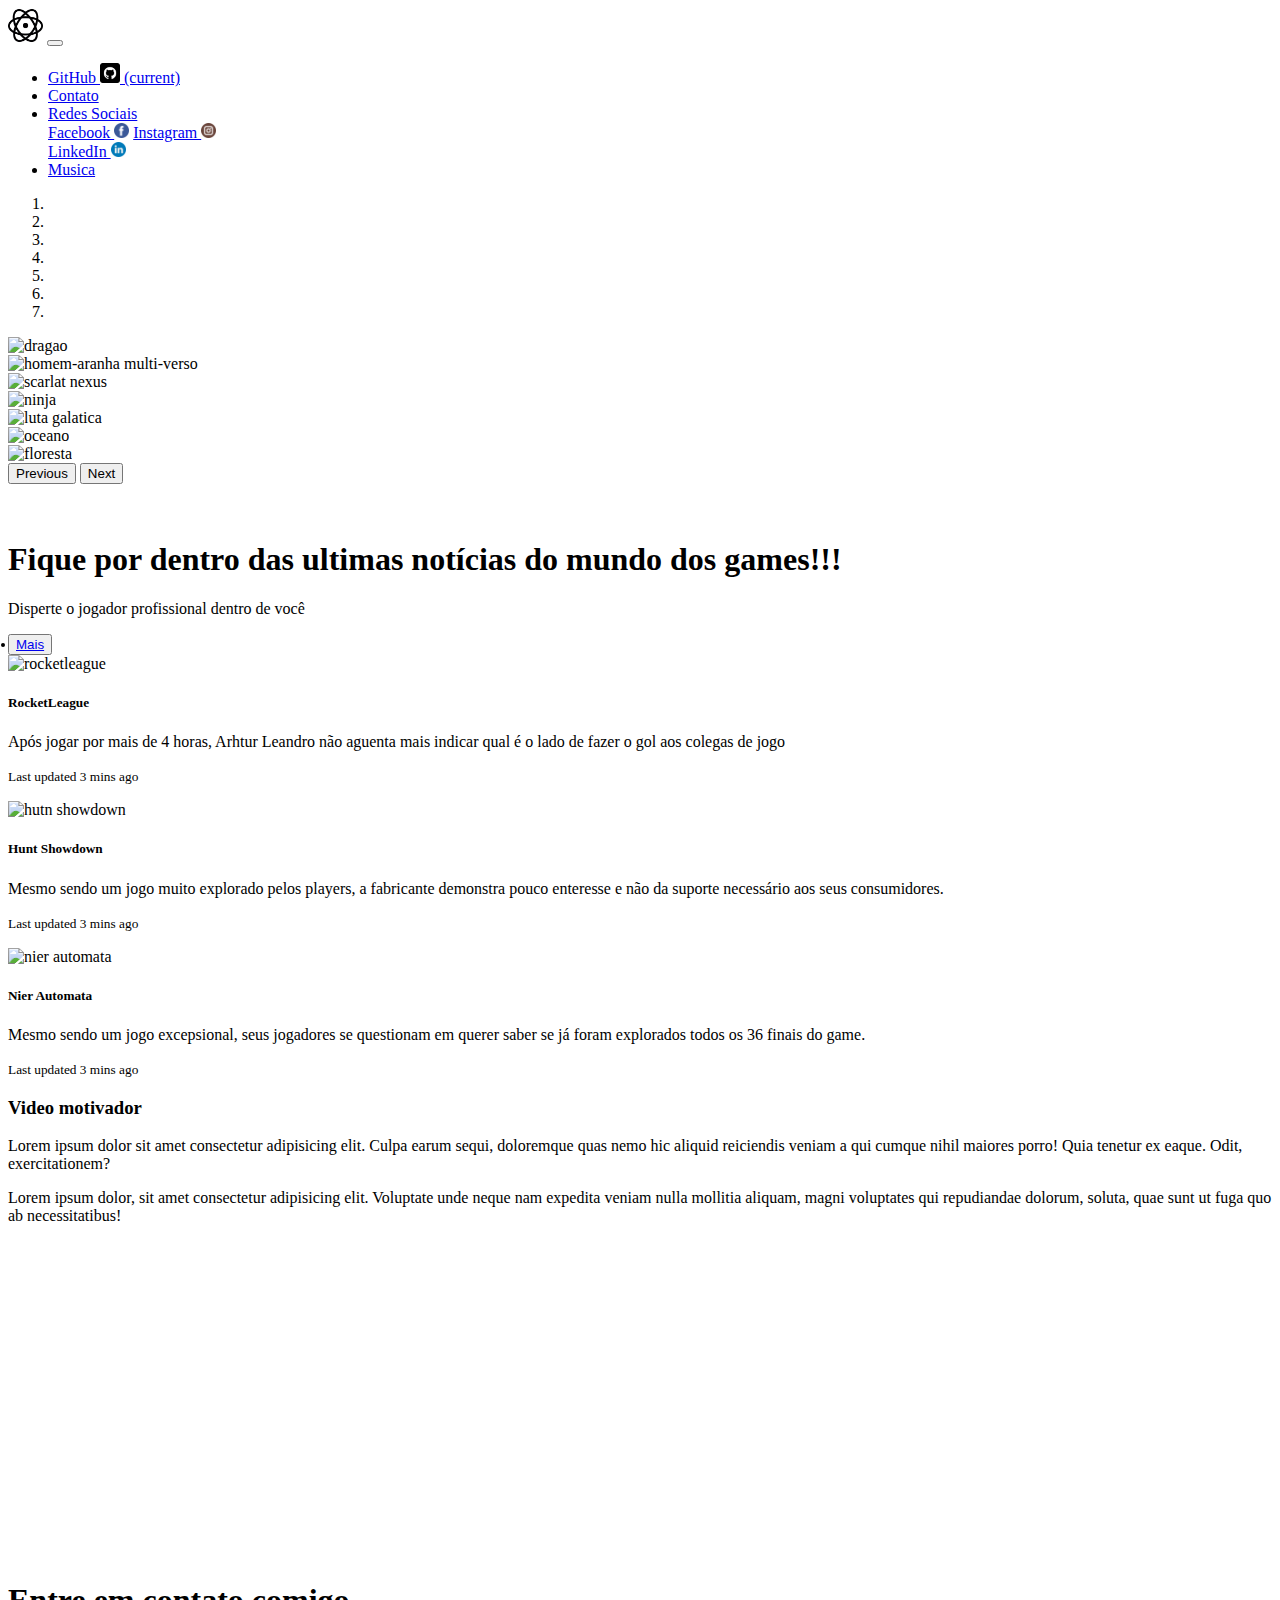
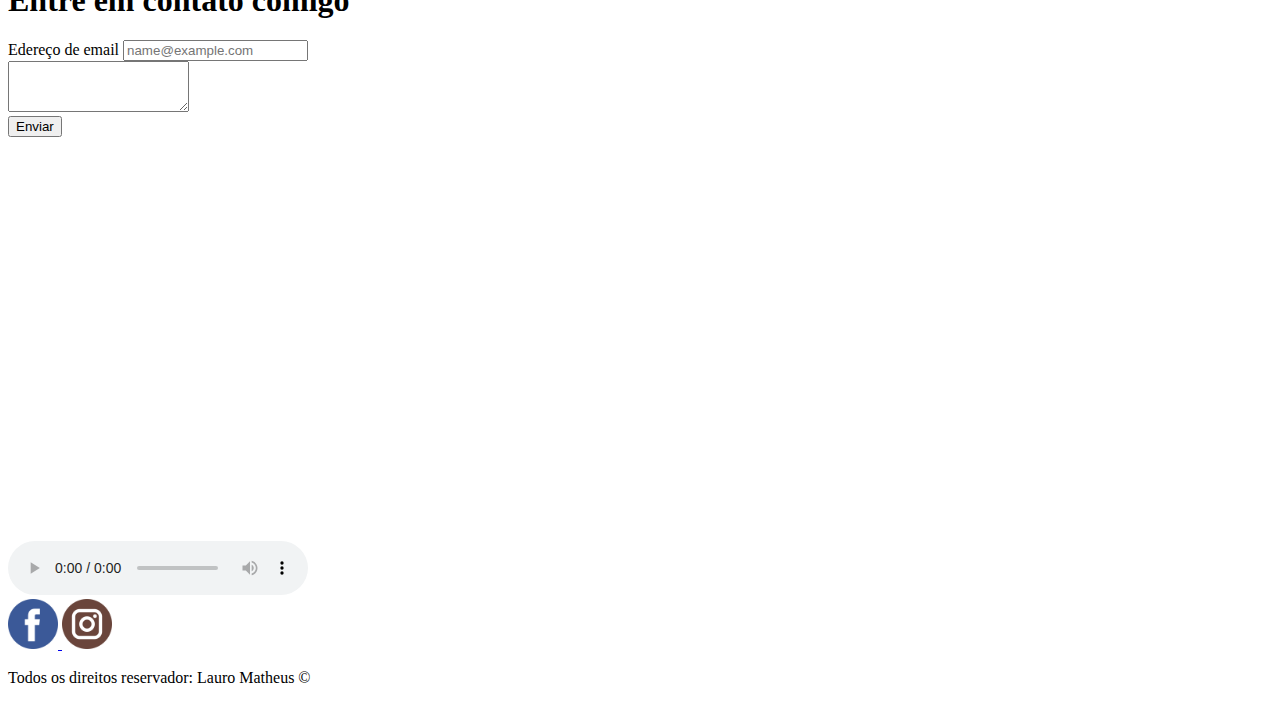
==== bootstrap/index.html @ bc099209 "@Lauro0304 [Task: site com bootstrap]" ====
<!DOCTYPE html>
<html lang="pt-br">

<head>
    <meta charset="UTF-8">
    <meta http-equiv="X-UA-Compatible" content="IE=edge">
    <meta name="viewport" content="width=device-width, initial-scale=1.0">
    <title>Implementando BootStrap</title>
    <link rel="stylesheet" href="https://cdn.jsdelivr.net/npm/bootstrap@4.6.1/dist/css/bootstrap.min.css"
        integrity="sha384-zCbKRCUGaJDkqS1kPbPd7TveP5iyJE0EjAuZQTgFLD2ylzuqKfdKlfG/eSrtxUkn" crossorigin="anonymous">
    <style>
        .tm-social {
            width: 50px;
            height: 50px;
        }

        .fundodesite {
            background-image: url(https://besthqwallpapers.com/Uploads/15-4-2019/87425/thumb2-microcircuit-4k-chip-digital-equipment-board.jpg);
            background-repeat: no-repeat;
            background-size: cover;
            background-position: center center;
        }
    </style>
</head>

<body class="fundodesite">







    <!--menu-->
    <nav class="navbar navbar-expand-lg navbar-dark bg-danger">
        <a class="navbar-brand" href="index.html"><img width="35" height="35" src="./assets/ciencia.png"
                alt="imagem de atomo"></a>
        <button class="navbar-toggler" type="button" data-toggle="collapse" data-target="#navbarSupportedContent"
            aria-controls="navbarSupportedContent" aria-expanded="false" aria-label="Toggle navigation">
            <span class="navbar-toggler-icon"></span>
        </button>

        <div class="collapse navbar-collapse" id="navbarSupportedContent">
            <ul class="navbar-nav mr-auto">
                <li class="nav-item active">
                    <a class="nav-link" href="https://github.com/Lauro0304" target="_blank">GitHub <img
                            src="./assets/github.png" width="20" height="20" alt=""> <span
                            class="sr-only">(current)</span></a>
                </li>
                <li class="nav-item">
                    <a class="nav-link" href="#contato">Contato</a>
                </li>
                <li class="nav-item dropdown">
                    <a class="nav-link dropdown-toggle" href="#" id="navbarDropdown" role="button"
                        data-toggle="dropdown" aria-expanded="false">
                        Redes Sociais
                    </a>
                    <div class="dropdown-menu" aria-labelledby="navbarDropdown">
                        <a class="dropdown-item" href="https://www.facebook.com/lauro.matheus.3/"
                            target="_blank">Facebook <img src="./assets/facebook.png" height="15" width="15"
                                alt="imagem facebook"></a>
                        <a class="dropdown-item" href="https://www.instagram.com/lauro_alves.98/"
                            target="_blank">Instagram <img src="./assets/instagram.png" width="15" height="15"
                                alt="imagem instagram"></a>
                        <div class="dropdown-divider"></div>
                        <a class="dropdown-item" href="https://www.linkedin.com/in/lauro-matheus-0a109758/ "
                            target="_blank">LinkedIn <img src="./assets/linkedin.png" height="15" width="15"
                                alt="imagem linkedin"></a>

                    </div>
                <li class="nav-item">
                    <a class="nav-link" href="#musica">Musica</a>
                </li>

            </ul>

        </div>
    </nav>
    <!--/menu-->

    <!--carrosel-->
    <div id="carouselExampleIndicators" class="carousel slide" data-ride="carousel">
        <ol class="carousel-indicators">
            <li data-target="#carouselExampleIndicators" data-slide-to="0" class="active"></li>
            <li data-target="#carouselExampleIndicators" data-slide-to="1"></li>
            <li data-target="#carouselExampleIndicators" data-slide-to="2"></li>
            <li data-target="#carouselExampleIndicators" data-slide-to="3"></li>
            <li data-target="#carouselExampleIndicators" data-slide-to="4"></li>
            <li data-target="#carouselExampleIndicators" data-slide-to="5"></li>
            <li data-target="#carouselExampleIndicators" data-slide-to="6"></li>
        </ol>
        <div class="carousel-inner">
            <div class="carousel-item active">
                <img src="https://images5.alphacoders.com/958/thumb-1920-958580.jpg" class="d-block w-100" alt="dragao">
            </div>
            <div class="carousel-item">
                <img src="https://i.pinimg.com/originals/bf/82/f6/bf82f6956a32819af48c2572243e8286.jpg"
                    class="d-block w-100" alt="homem-aranha multi-verso">
            </div>
            <div class="carousel-item">
                <img src="https://twinfinite.net/wp-content/uploads/2021/06/scarlet-nexus-1-3.jpg" class="d-block w-100"
                    alt="scarlat nexus">
            </div>
            <div class="carousel-item">
                <img src="https://coolwallpapers.me/picsup/2619267-games-4k-hd-pc-wallpaper-free-download.jpg"
                    class="d-block w-100" alt="ninja">
            </div>
            <div class="carousel-item">
                <img src="https://i.pinimg.com/originals/60/c2/17/60c2177448cbf90408ed1df7da78cf00.jpg"
                    class="d-block w-100" alt="luta galatica">
            </div>
            <div class="carousel-item">
                <img src="https://cdn.wallpapersafari.com/24/14/srT0ky.jpg" class="d-block w-100" alt="oceano">
            </div>
            <div class="carousel-item">
                <img src="https://wallpapercave.com/wp/wp4676582.jpg" class="d-block w-100" alt="floresta">
            </div>
        </div>
        <button class="carousel-control-prev" type="button" data-target="#carouselExampleIndicators" data-slide="prev">
            <span class="carousel-control-prev-icon" aria-hidden="true"></span>
            <span class="sr-only">Previous</span>
        </button>
        <button class="carousel-control-next" type="button" data-target="#carouselExampleIndicators" data-slide="next">
            <span class="carousel-control-next-icon" aria-hidden="true"></span>
            <span class="sr-only">Next</span>
        </button>
    </div>
    <!--/arrosel-->
    <br>
    <br>
    <!--cards-->

    <div class="jumbotron jumbotron-fluid bg-dark">
        <div class="container text-light">
            <h1 class="display-4">Fique por dentro das ultimas notícias do mundo dos games!!!</h1>
            <p class="lead">Disperte o jogador profissional dentro de você </p>
            <button type="button" class="btn btn-primary btn-sm ">
                <li><a class="text-light" href="https://www.tecmundo.com.br/voxel/plataformas/pc/noticias"
                        target="_blank">Mais</a></li>
            </button>
        </div>
    </div>


    </div>

    <div class="container-fluid">
        <div class="card-deck">
            <div class="card">
                <img src="https://cdn1.epicgames.com/offer/9773aa1aa54f4f7b80e44bef04986cea/6609d2e1-62d9-4094-9cb7-26d9a7f5ba3f_2560x1440-071db7b0d39d5635f684940c1e3c4ec3"
                    class="card-img-top" alt="rocketleague">
                <div class="card-body">
                    <h5 class="card-title">RocketLeague</h5>
                    <p class="card-text">Após jogar por mais de 4 horas, Arhtur Leandro não aguenta mais indicar qual é
                        o lado de fazer o gol aos colegas de jogo</p>
                    <p class="card-text"><small class="text-muted">Last updated 3 mins ago</small></p>
                </div>
            </div>
            <div class="card">
                <img src="https://botaaficha.com.br/wp-content/uploads/2020/09/Hunt.jpg" class="card-img-top"
                    alt="hutn showdown">
                <div class="card-body">
                    <h5 class="card-title">Hunt Showdown</h5>
                    <p class="card-text">Mesmo sendo um jogo muito explorado pelos players, a fabricante demonstra pouco
                        enteresse e não da suporte necessário aos seus consumidores.
                    </p>
                    <p class="card-text"><small class="text-muted">Last updated 3 mins ago</small></p>
                </div>
            </div>
            <div class="card">
                <img src="https://imagenes.20minutos.es/files/image_656_370/uploads/imagenes/2019/09/03/1051201.jpg"
                    class="card-img-top" alt="nier automata">
                <div class="card-body">
                    <h5 class="card-title">Nier Automata</h5>
                    <p class="card-text">Mesmo sendo um jogo excepsional, seus jogadores se questionam em querer saber
                        se já foram explorados todos os 36 finais do game.</p>
                    <p class="card-text"><small class="text-muted">Last updated 3 mins ago</small></p>
                </div>
            </div>
            <div class="row  justify-content-center mt-4 mb-4 ">
                <div class=" col-md-4 ">
                    <h3 class="text-light">Video motivador</h3>
                    <p class="text-light">
                        Lorem ipsum dolor sit amet consectetur adipisicing elit. Culpa earum sequi, doloremque quas nemo
                        hic
                        aliquid reiciendis veniam a qui cumque nihil maiores porro! Quia tenetur ex eaque. Odit,
                        exercitationem?
                    </p>
                    <p class="text-light">
                        Lorem ipsum dolor, sit amet consectetur adipisicing elit. Voluptate unde neque nam expedita
                        veniam nulla
                        mollitia aliquam, magni voluptates qui repudiandae dolorum, soluta, quae sunt ut fuga quo ab
                        necessitatibus!
                    </p>
                </div>
                <div class="col-md-6">
                    <iframe width="560" height="315" src="https://www.youtube.com/embed/GF4Qu_LRLL8"
                        title="YouTube video player" frameborder="0"
                        allow="accelerometer; autoplay; clipboard-write; encrypted-media; gyroscope; picture-in-picture"
                        allowfullscreen></iframe>
                </div>
            </div>
            <!--/cards-->


        </div>


        <div id=contato>
            <div class="row">
                <div class="col-md-12">
                    <h1 class="text-light row d-flex justify-content-center mt-5">Entre em contato comigo</h1>
                </div>
            </div>
            <div class="row">


                <div class="text-light col-md-6">
                    <form>
                        <div class="form-group">
                            <label for="exampleFormControlInput1">Edereço de email</label>
                            <input type="email" class="form-control" id="exampleFormControlInput1"
                                placeholder="name@example.com">
                        </div>

                        <div class="form-group">
                            <label for="exampleFormControlTextarea1"></label>
                            <textarea class="form-control" id="exampleFormControlTextarea1" rows="3"></textarea>
                        </div>
                        <div class="form-group d-flex justify-content-end">
                            <button class="btn-outline-success ">Enviar</button>
                        </div>
                    </form>
                </div>
                <div class="col-md-6">


                    <iframe class="w-100" src="https://www.google.com/maps/embed?pb=!1m18!1m12!1m3!1d987.8762448689552!2d-
                    34.83150917077066!3d-7.946652671415775!2m3!1f0!2f0!3f0!3m2!1i1024!2i768!4f13.1!3m3!1m2!1s0x7ab3d
                    c673d24465%3A0xe33320db09418a11!2sR.%20%C3%89dson%20R%C3%A9gis%2C%20567%20-%20Janga%2C%20Paulista%20
                    -%20PE%2C%2053439-160!5e0!3m2!1spt-BR!2sbr!4v1637692015780!5m2!1spt-BR!2sbr" width="850"
                        height="400" style="border:0;" allowfullscreen="" loading="lazy" onmousemove="mapaZoom()"
                        onmouseout="mapaNormal()"></iframe>

                </div>
            </div>


        </div>



    </div>
    <li>
        <audio id="musica" src=" ./assets/best-music-mix-no-copyright-gaming-music-music-by-roy-knox-and-friends.mp3"
            autoplay controls loop>
        </audio>
    </li>
    <!--rodapé-->

    <footer>
        <div class="row d-flex justify-content-center mt-5">
            <div class="col-md-12  d-flex justify-content-center ">

                <a href="https://www.facebook.com/lauro.matheus.3/" target="_blank" class="p-3">
                    <img class="tm-social" src="assets/facebook.png" alt="logo facebook">
                </a>

                <a href="https://www.instagram.com/lauro_alves.98/" target="_blank" class="p-3">
                    <img class="tm-social" src="assets/instagram.png" alt="logo do instagram">
                </a>
            </div>
        </div>

        <div class="row">
            <div class="col-md-12">

                <p class="text-center text-light"">
                        Todos os direitos reservador: Lauro Matheus &copy;
                    </p>
                </div>
            </div>
        </footer>
        <!--/rodapé-->
    </div>
    















                    <!-- scrip necessario para usar os codigos JS do bootstrap-->
                    <script src=" https://cdn.jsdelivr.net/npm/jquery@3.5.1/dist/jquery.slim.min.js"
                    integrity="sha384-DfXdz2htPH0lsSSs5nCTpuj/zy4C+OGpamoFVy38MVBnE+IbbVYUew+OrCXaRkfj"
                    crossorigin="anonymous">
                    </script>
                    <script src="https://cdn.jsdelivr.net/npm/bootstrap@4.6.1/dist/js/bootstrap.bundle.min.js"
                        integrity="sha384-fQybjgWLrvvRgtW6bFlB7jaZrFsaBXjsOMm/tB9LTS58ONXgqbR9W8oWht/amnpF"
                        crossorigin="anonymous"></script>
                    <!-- /scrip necessario para usar os codigos JS do bootstrap-->
</body>

</html>
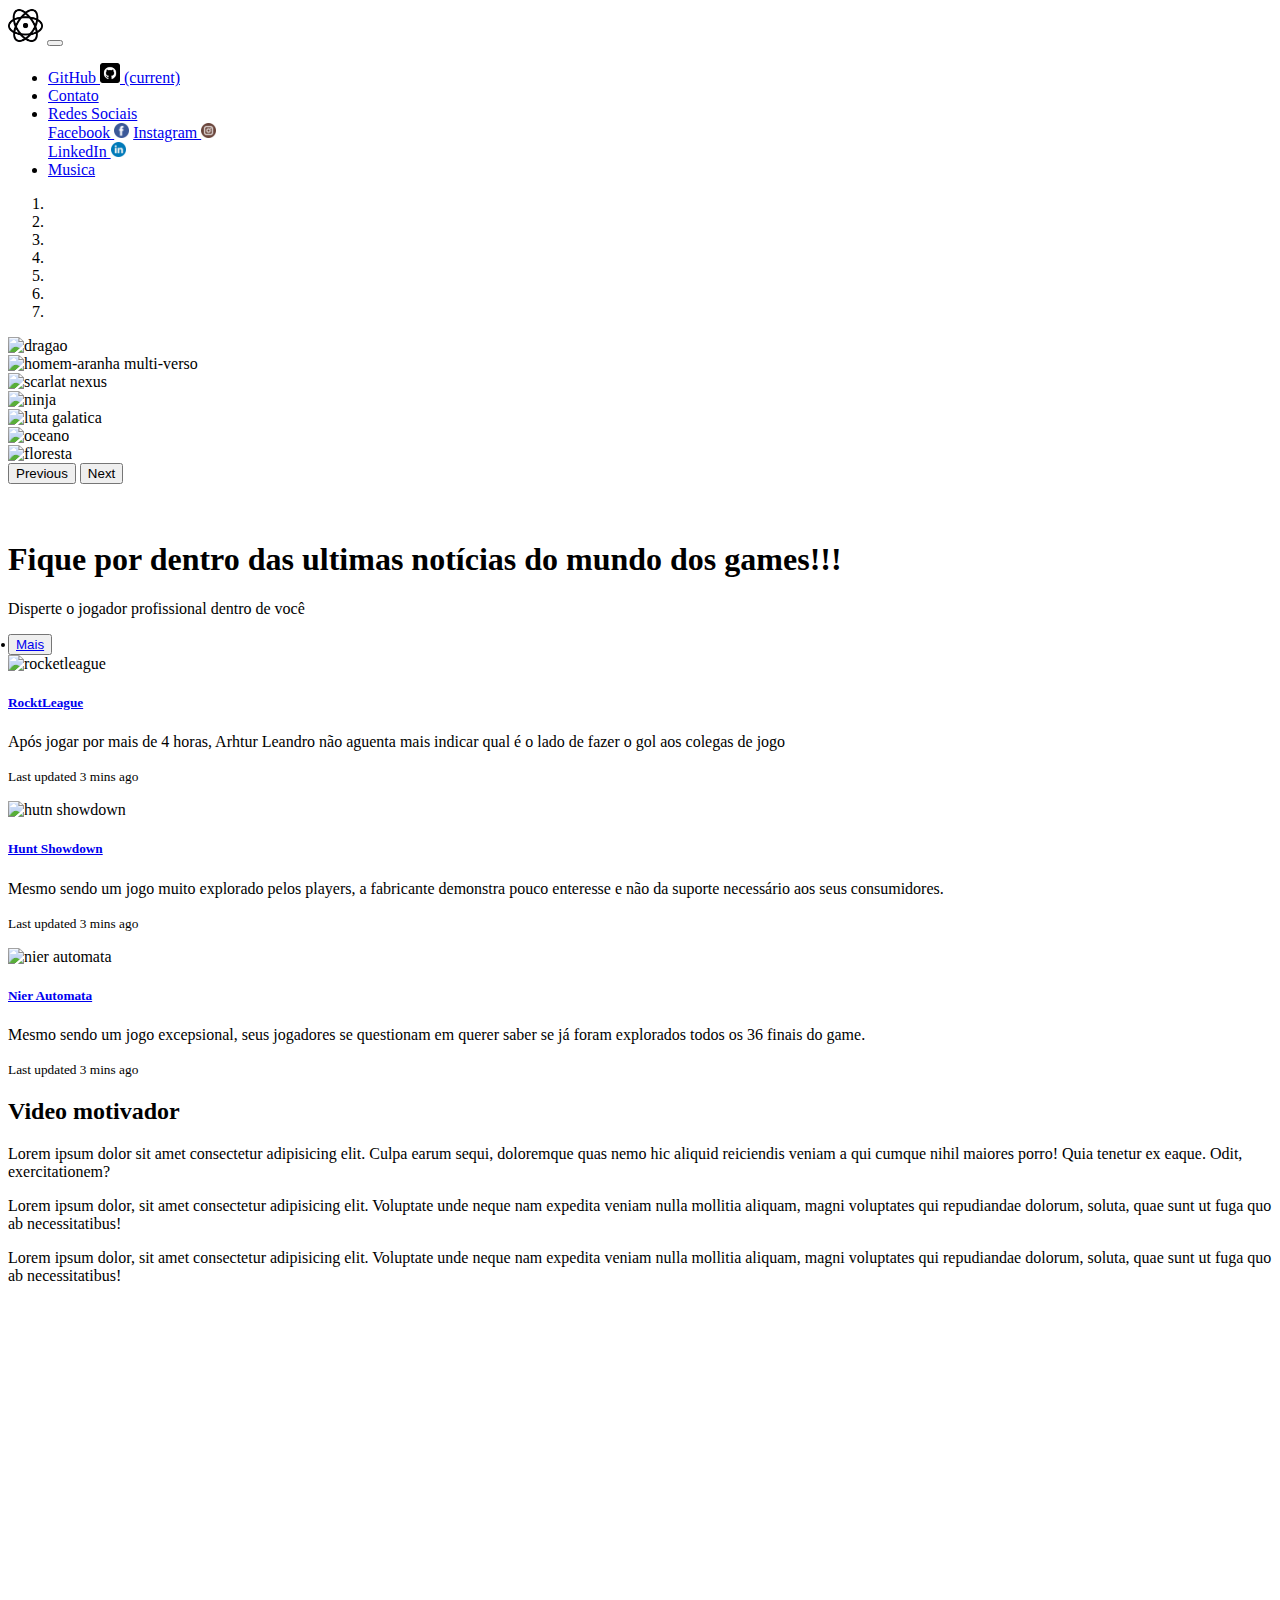
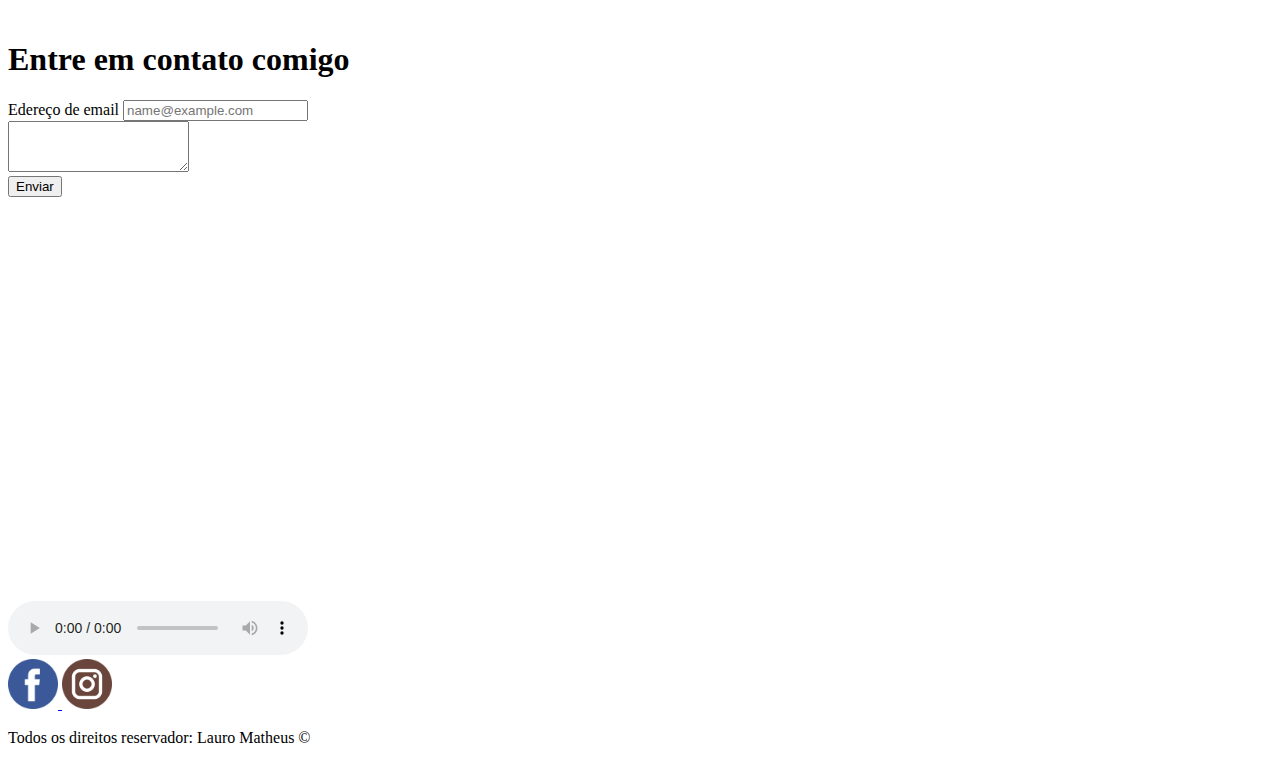
==== commit b04febf3: "@Lauro0304[ Task: colocando outras img e gif]" ====
--- a/bootstrap/index.html
+++ b/bootstrap/index.html
@@ -15,7 +15,7 @@
         }
 
         .fundodesite {
-            background-image: url(https://besthqwallpapers.com/Uploads/15-4-2019/87425/thumb2-microcircuit-4k-chip-digital-equipment-board.jpg);
+            background-image: url(https://data.1freewallpapers.com/download/triangle-solid-black-gold-4k-abstract-2048x1536.jpg);
             background-repeat: no-repeat;
             background-size: cover;
             background-position: center center;
@@ -147,20 +147,20 @@
     <div class="container-fluid">
         <div class="card-deck">
             <div class="card">
-                <img src="https://cdn1.epicgames.com/offer/9773aa1aa54f4f7b80e44bef04986cea/6609d2e1-62d9-4094-9cb7-26d9a7f5ba3f_2560x1440-071db7b0d39d5635f684940c1e3c4ec3"
-                    class="card-img-top" alt="rocketleague">
+                <img src="https://media4.giphy.com/media/nXg2lqVpal6KgSC8Zq/200.gif" class="card-img-top"
+                    alt="rocketleague">
                 <div class="card-body">
-                    <h5 class="card-title">RocketLeague</h5>
+                    <h5 class="card-title"><a href="https://www.rocketleague.com/pt-br/" target="_blank">RocktLeague</a></h5>
                     <p class="card-text">Após jogar por mais de 4 horas, Arhtur Leandro não aguenta mais indicar qual é
                         o lado de fazer o gol aos colegas de jogo</p>
                     <p class="card-text"><small class="text-muted">Last updated 3 mins ago</small></p>
                 </div>
             </div>
             <div class="card">
-                <img src="https://botaaficha.com.br/wp-content/uploads/2020/09/Hunt.jpg" class="card-img-top"
+                <img src="https://c.tenor.com/UbJ5ojQDyZsAAAAC/hunt-showdown-video-game.gif" class="card-img-top"
                     alt="hutn showdown">
                 <div class="card-body">
-                    <h5 class="card-title">Hunt Showdown</h5>
+                    <h5 class="card-title"><a href="https://www.huntshowdown.com" target="_blank">Hunt Showdown</a></h5>
                     <p class="card-text">Mesmo sendo um jogo muito explorado pelos players, a fabricante demonstra pouco
                         enteresse e não da suporte necessário aos seus consumidores.
                     </p>
@@ -168,10 +168,10 @@
                 </div>
             </div>
             <div class="card">
-                <img src="https://imagenes.20minutos.es/files/image_656_370/uploads/imagenes/2019/09/03/1051201.jpg"
+                <img src="https://64.media.tumblr.com/60479f96b39f4ca38bd1136cb59a5ae8/tumblr_o8vqg0gGXz1s8nccpo3_500.gifv"
                     class="card-img-top" alt="nier automata">
                 <div class="card-body">
-                    <h5 class="card-title">Nier Automata</h5>
+                    <h5 class="card-title"><a href="https://store.steampowered.com/app/524220/NieRAutomata/" target="_blank">Nier Automata</a></h5>
                     <p class="card-text">Mesmo sendo um jogo excepsional, seus jogadores se questionam em querer saber
                         se já foram explorados todos os 36 finais do game.</p>
                     <p class="card-text"><small class="text-muted">Last updated 3 mins ago</small></p>
@@ -179,12 +179,18 @@
             </div>
             <div class="row  justify-content-center mt-4 mb-4 ">
                 <div class=" col-md-4 ">
-                    <h3 class="text-light">Video motivador</h3>
-                    <p class="text-light">
+                    <h2 class="text-light">Video motivador</h2>
+                    <p class="text-light ">
                         Lorem ipsum dolor sit amet consectetur adipisicing elit. Culpa earum sequi, doloremque quas nemo
                         hic
                         aliquid reiciendis veniam a qui cumque nihil maiores porro! Quia tenetur ex eaque. Odit,
                         exercitationem?
+                    </p>
+                    <p class="text-light">
+                        Lorem ipsum dolor, sit amet consectetur adipisicing elit. Voluptate unde neque nam expedita
+                        veniam nulla
+                        mollitia aliquam, magni voluptates qui repudiandae dolorum, soluta, quae sunt ut fuga quo ab
+                        necessitatibus!
                     </p>
                     <p class="text-light">
                         Lorem ipsum dolor, sit amet consectetur adipisicing elit. Voluptate unde neque nam expedita
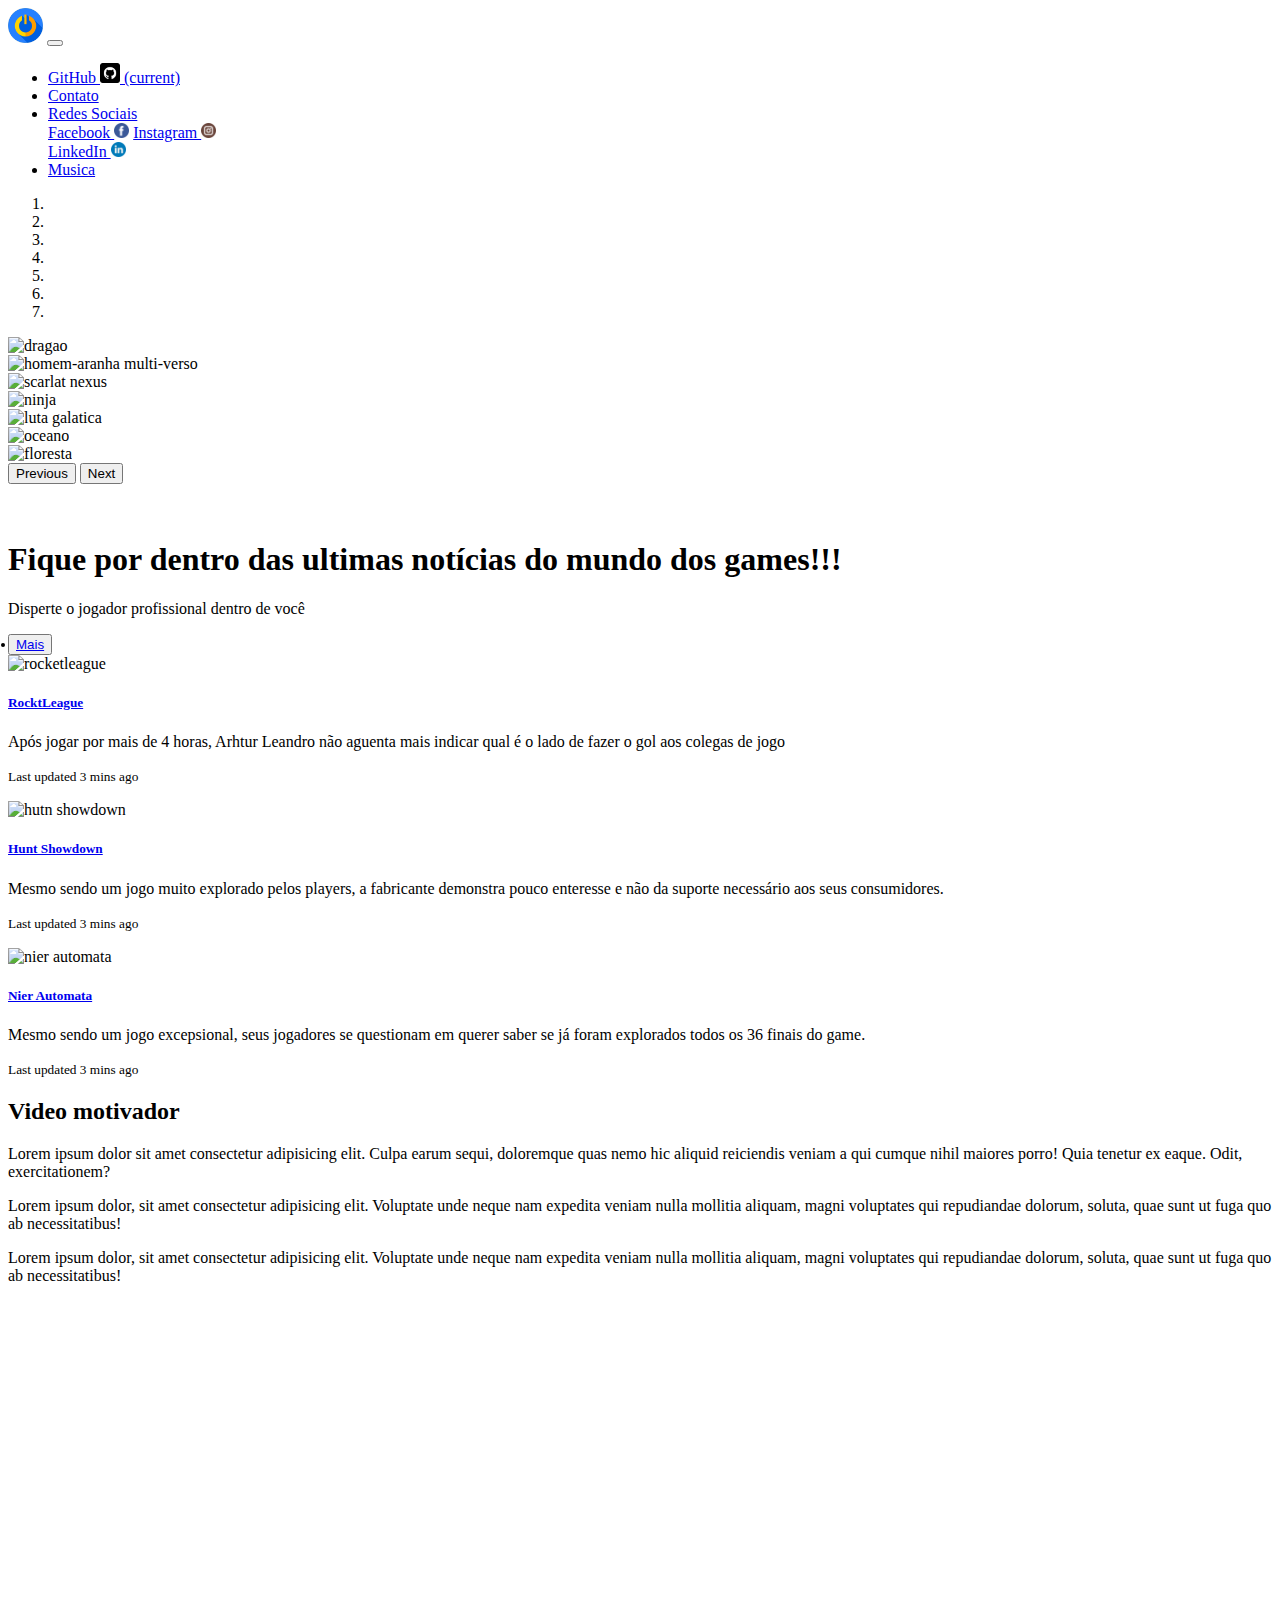
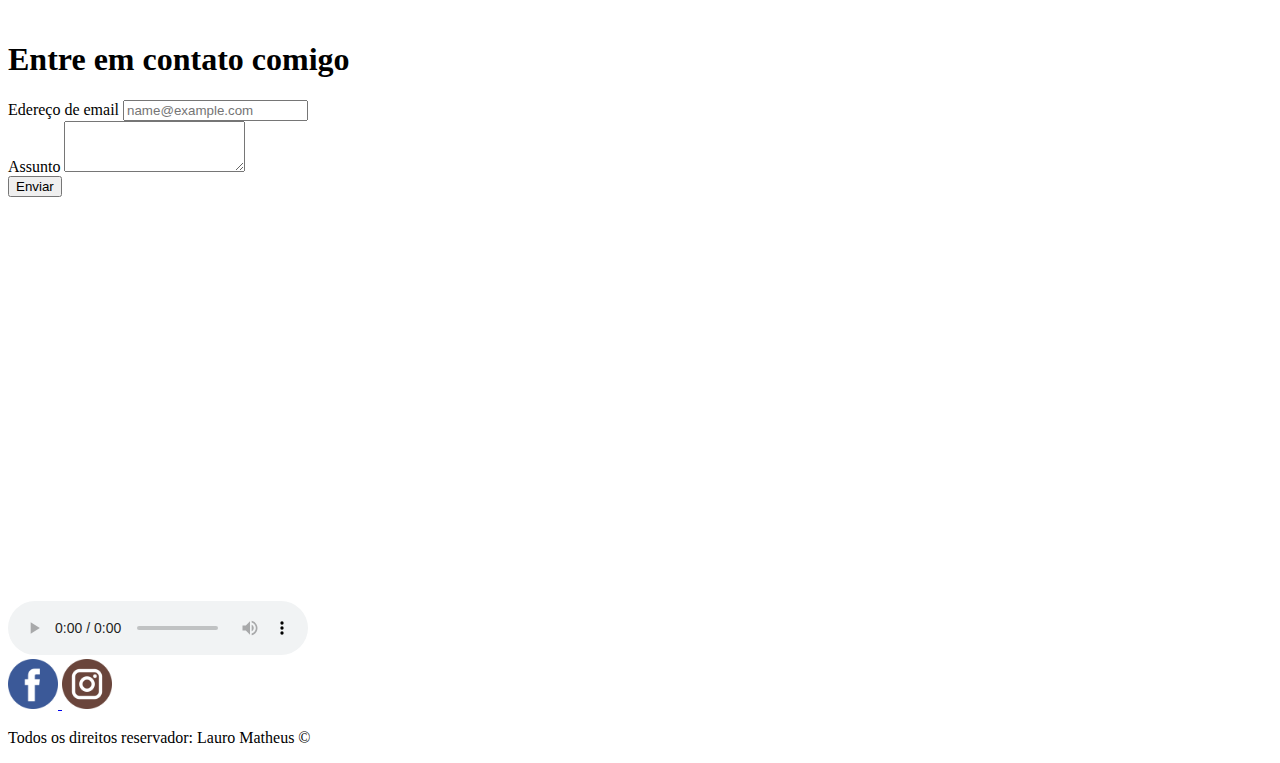
==== commit 61e97264: "@Lauro0304 [Task: validacao]" ====
--- a/bootstrap/index.html
+++ b/bootstrap/index.html
@@ -14,26 +14,32 @@
             height: 50px;
         }
 
+        .fundonavbar {
+            background-image: url(https://wallpaperaccess.com/full/25637.jpg);
+            background-repeat: no-repeat;
+            background-size: cover;
+            background-position: center center;
+        }
+
         .fundodesite {
             background-image: url(https://data.1freewallpapers.com/download/triangle-solid-black-gold-4k-abstract-2048x1536.jpg);
             background-repeat: no-repeat;
             background-size: cover;
             background-position: center center;
         }
+
+
+        html {
+            scroll-behavior: smooth;
+        }
     </style>
+
 </head>
 
-<body class="fundodesite">
-
-
-
-
-
-
-
+<body class="fundonavbar fundodesite">
     <!--menu-->
-    <nav class="navbar navbar-expand-lg navbar-dark bg-danger">
-        <a class="navbar-brand" href="index.html"><img width="35" height="35" src="./assets/ciencia.png"
+    <nav class="navbar navbar-expand-lg navbar-dark fundonavbar">
+        <a class="navbar-brand" href="index.html"><img width="35" height="35" src="./assets/botao-de-inicio.png"
                 alt="imagem de atomo"></a>
         <button class="navbar-toggler" type="button" data-toggle="collapse" data-target="#navbarSupportedContent"
             aria-controls="navbarSupportedContent" aria-expanded="false" aria-label="Toggle navigation">
@@ -150,7 +156,8 @@
                 <img src="https://media4.giphy.com/media/nXg2lqVpal6KgSC8Zq/200.gif" class="card-img-top"
                     alt="rocketleague">
                 <div class="card-body">
-                    <h5 class="card-title"><a href="https://www.rocketleague.com/pt-br/" target="_blank">RocktLeague</a></h5>
+                    <h5 class="card-title"><a href="https://www.rocketleague.com/pt-br/" target="_blank">RocktLeague</a>
+                    </h5>
                     <p class="card-text">Após jogar por mais de 4 horas, Arhtur Leandro não aguenta mais indicar qual é
                         o lado de fazer o gol aos colegas de jogo</p>
                     <p class="card-text"><small class="text-muted">Last updated 3 mins ago</small></p>
@@ -171,7 +178,8 @@
                 <img src="https://64.media.tumblr.com/60479f96b39f4ca38bd1136cb59a5ae8/tumblr_o8vqg0gGXz1s8nccpo3_500.gifv"
                     class="card-img-top" alt="nier automata">
                 <div class="card-body">
-                    <h5 class="card-title"><a href="https://store.steampowered.com/app/524220/NieRAutomata/" target="_blank">Nier Automata</a></h5>
+                    <h5 class="card-title"><a href="https://store.steampowered.com/app/524220/NieRAutomata/"
+                            target="_blank">Nier Automata</a></h5>
                     <p class="card-text">Mesmo sendo um jogo excepsional, seus jogadores se questionam em querer saber
                         se já foram explorados todos os 36 finais do game.</p>
                     <p class="card-text"><small class="text-muted">Last updated 3 mins ago</small></p>
@@ -222,16 +230,16 @@
 
 
                 <div class="text-light col-md-6">
-                    <form>
+                    <form id="validacao">
                         <div class="form-group">
                             <label for="exampleFormControlInput1">Edereço de email</label>
-                            <input type="email" class="form-control" id="exampleFormControlInput1"
+                            <input type="email" class="form-control" id="email"
                                 placeholder="name@example.com">
                         </div>
 
                         <div class="form-group">
-                            <label for="exampleFormControlTextarea1"></label>
-                            <textarea class="form-control" id="exampleFormControlTextarea1" rows="3"></textarea>
+                            <label for="exampleFormControlTextarea1">Assunto</label>
+                            <textarea class="form-control" id="assunto" rows="3"></textarea>
                         </div>
                         <div class="form-group d-flex justify-content-end">
                             <button class="btn-outline-success ">Enviar</button>
@@ -259,7 +267,7 @@
     </div>
     <li>
         <audio id="musica" src=" ./assets/best-music-mix-no-copyright-gaming-music-music-by-roy-knox-and-friends.mp3"
-            autoplay controls loop>
+            controls loop>
         </audio>
     </li>
     <!--rodapé-->
@@ -314,6 +322,7 @@
                         integrity="sha384-fQybjgWLrvvRgtW6bFlB7jaZrFsaBXjsOMm/tB9LTS58ONXgqbR9W8oWht/amnpF"
                         crossorigin="anonymous"></script>
                     <!-- /scrip necessario para usar os codigos JS do bootstrap-->
+                    <script src="js/formulario.js"></script>
 </body>
 
 </html>